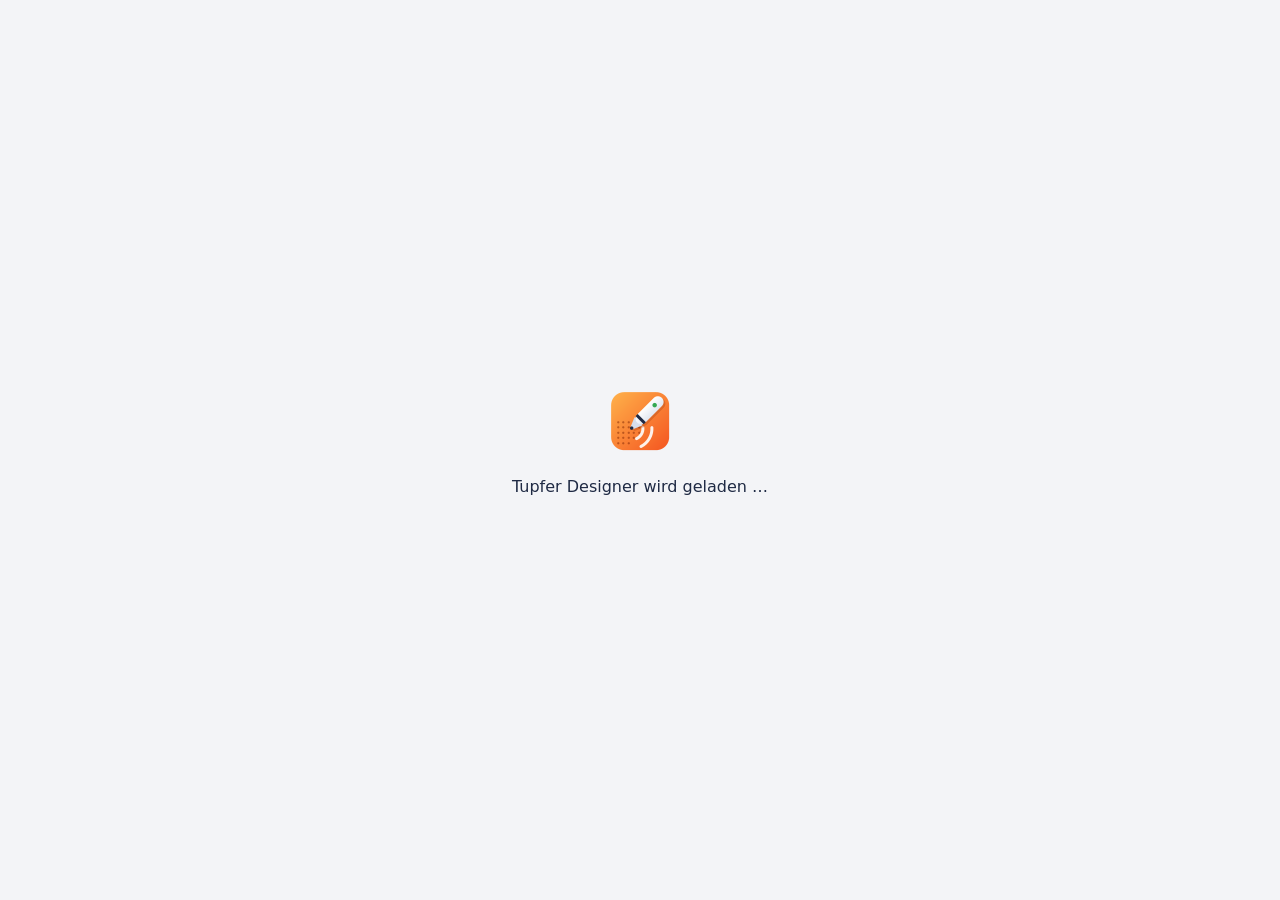
==== Tupfer.Designer.Browser/wwwroot/index.html @ 7d1cb362 "Umbenennung in Tupfer Designer (1.11.0) - Ordner, Projekte, Lösung und Namespaces: TipToy.Designer →" ====
<!DOCTYPE html>
<html lang="de">
<head>
  <meta charset="utf-8" />
  <!-- Kein Zoomen durch den Browser: die App zoomt selbst (zwei Finger); Firefox zoomt sonst teils heraus -->
  <meta name="viewport" content="width=device-width, initial-scale=1, minimum-scale=1, maximum-scale=1, user-scalable=no" />
  <title>Tupfer Designer</title>
  <link rel="icon" type="image/png" href="favicon.png" />
  <link rel="modulepreload" href="./main.js" />
  <link rel="stylesheet" href="./app.css" />
</head>
<body>
  <div id="out">
    <div id="loading">
      <img src="favicon.png" alt="" width="64" height="64" />
      <p>Tupfer Designer wird geladen …</p>
    </div>
  </div>
  <script type="module" src="./main.js"></script>
</body>
</html>
---- Tupfer.Designer.Browser/wwwroot/app.css ----
html, body {
  margin: 0;
  padding: 0;
  width: 100%;
  height: 100%;
  overflow: hidden;
  background: #F3F4F7;
  font-family: system-ui, sans-serif;
  color: #1F2A44;
}

#out {
  width: 100%;
  height: 100%;
}

#loading {
  display: flex;
  flex-direction: column;
  align-items: center;
  justify-content: center;
  height: 100%;
  gap: 8px;
}
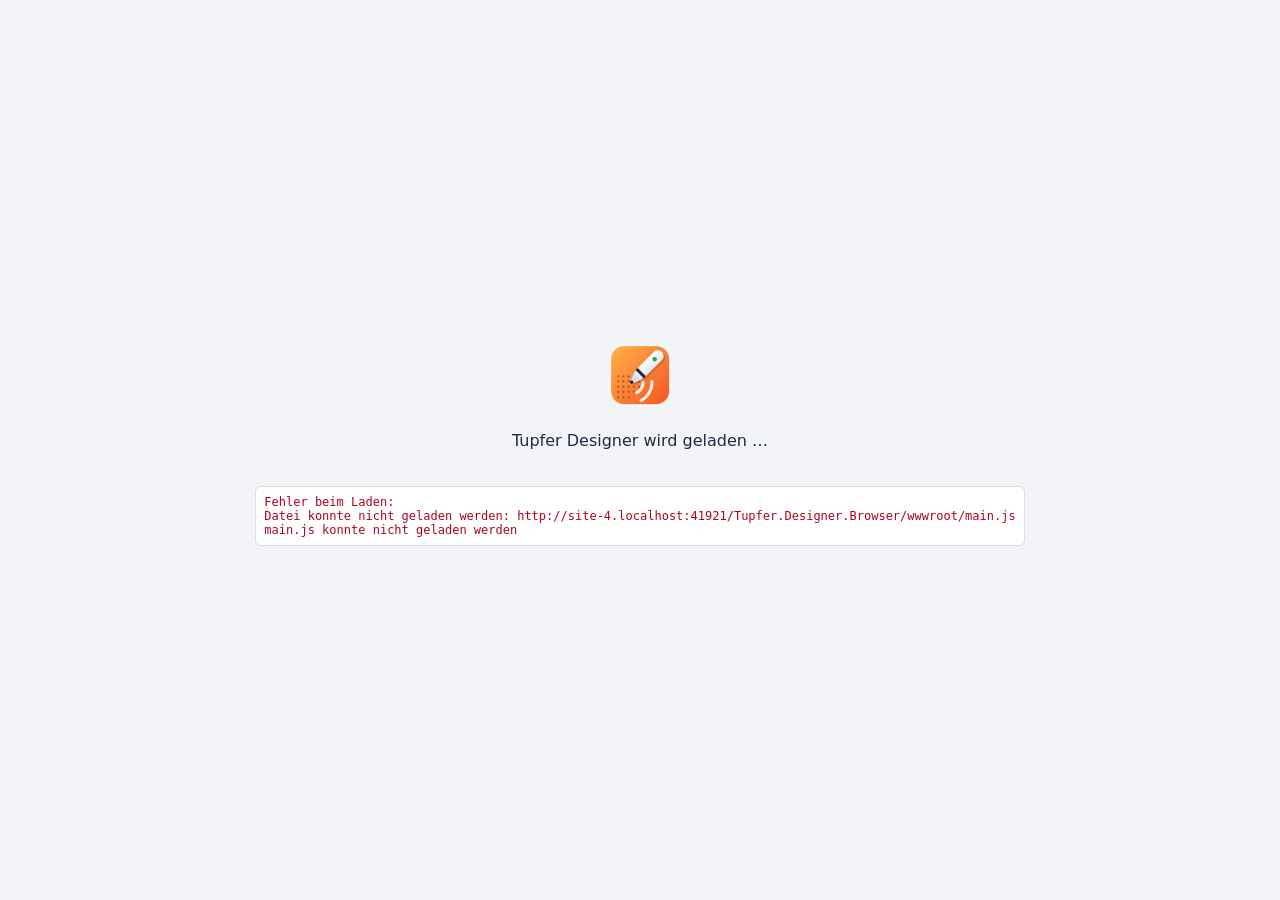
==== commit cd1ccf63: "Web-Version: Startfehler auf der Ladeseite anzeigen Bleibt die Seite bei „wird geladen …“ hängen, sa" ====
--- a/Tupfer.Designer.Browser/wwwroot/index.html
+++ b/Tupfer.Designer.Browser/wwwroot/index.html
@@ -4,7 +4,15 @@
   <meta charset="utf-8" />
   <!-- Kein Zoomen durch den Browser: die App zoomt selbst (zwei Finger); Firefox zoomt sonst teils heraus -->
   <meta name="viewport" content="width=device-width, initial-scale=1, minimum-scale=1, maximum-scale=1, user-scalable=no" />
-  <title>Tupfer Designer</title>
+  <title>Tupfer Designer – eigene tiptoi-Seiten gestalten</title>
+  <meta name="description" content="Kostenloser Editor für eigene tiptoi-Seiten: Bilder und Texte gestalten, OID-Codes drucken, Sprachausgabe und Spiele programmieren, GME-Datei für den Stift bauen – im Browser oder als App für Windows, Linux und macOS." />
+  <meta name="keywords" content="tiptoi, tiptoi selber machen, eigene tiptoi Bücher, tiptoi erstellen, GME, OID-Codes, tttool, Ravensburger, Lernspiele, Kinder" />
+  <meta property="og:type" content="website" />
+  <meta property="og:title" content="Tupfer Designer – eigene tiptoi-Seiten gestalten" />
+  <meta property="og:description" content="Kostenloser Editor für eigene tiptoi-Seiten: Bilder und Texte gestalten, OID-Codes drucken, Sprachausgabe und Spiele programmieren, GME-Datei für den Stift bauen – im Browser oder als App für Windows, Linux und macOS." />
+  <meta property="og:url" content="https://mannimanfred.github.io/Tupfer/" />
+  <meta property="og:image" content="https://mannimanfred.github.io/Tupfer/favicon.png" />
+  <link rel="canonical" href="https://mannimanfred.github.io/Tupfer/" />
   <link rel="icon" type="image/png" href="favicon.png" />
   <link rel="modulepreload" href="./main.js" />
   <link rel="stylesheet" href="./app.css" />
@@ -14,8 +22,47 @@
     <div id="loading">
       <img src="favicon.png" alt="" width="64" height="64" />
       <p>Tupfer Designer wird geladen …</p>
+      <p id="loading-slow" hidden>Das dauert ungewöhnlich lange. Hilft Neuladen nicht, bitte die Website-Daten
+        dieser Seite im Browser löschen.</p>
+      <pre id="loading-error" hidden></pre>
     </div>
   </div>
-  <script type="module" src="./main.js"></script>
+  <script>
+    // Fehler beim Start auf der Ladeseite anzeigen (auf dem Handy gibt es keine Konsole), solange die App
+    // noch nicht läuft. Meldungen der .NET-Laufzeit über console.error werden nur gesammelt (darunter auch
+    // harmlose, z. B. Rückfall auf Software-Darstellung) und erst bei einem Fehler oder langem Warten gezeigt.
+    (() => {
+      const messages = [];
+      const remember = text => {
+        messages.push(String(text));
+        if (messages.length > 8) messages.shift();
+      };
+      const show = title => {
+        if (window.tupferStarted || !document.getElementById('loading')) return;
+        const box = document.getElementById('loading-error');
+        box.textContent = title + '\n' + messages.join('\n');
+        box.hidden = false;
+      };
+      const consoleError = console.error;
+      console.error = (...args) => {
+        consoleError.apply(console, args);
+        remember(args.map(a => a?.message ?? a).join(' '));
+      };
+      const fail = text => {
+        remember(text);
+        show('Fehler beim Laden:');
+      };
+      window.addEventListener('error', e => fail(e.error?.message ?? e.message ?? `Datei konnte nicht geladen werden: ${e.target?.src ?? e.target?.href ?? '?'}`), true);
+      window.addEventListener('unhandledrejection', e => fail(e.reason?.message ?? e.reason));
+      window.tupferStartError = fail;
+      // Hängt der Start ohne Fehler, wenigstens darauf hinweisen (mit den bisherigen Meldungen)
+      setTimeout(() => {
+        if (window.tupferStarted) return;
+        document.getElementById('loading-slow').hidden = false;
+        if (messages.length > 0) show('Meldungen:');
+      }, 60000);
+    })();
+  </script>
+  <script type="module" src="./main.js" onerror="tupferStartError('main.js konnte nicht geladen werden')"></script>
 </body>
 </html>
--- a/Tupfer.Designer.Browser/wwwroot/app.css
+++ b/Tupfer.Designer.Browser/wwwroot/app.css
@@ -22,3 +22,23 @@
   height: 100%;
   gap: 8px;
 }
+
+#loading p {
+  max-width: 90vw;
+  text-align: center;
+}
+
+#loading-error {
+  max-width: 90vw;
+  max-height: 50vh;
+  overflow: auto;
+  white-space: pre-wrap;
+  word-break: break-word;
+  font-size: 12px;
+  color: #B00020;
+  background: #FFF;
+  border: 1px solid #E0E0E0;
+  border-radius: 6px;
+  padding: 8px;
+  user-select: text;
+}
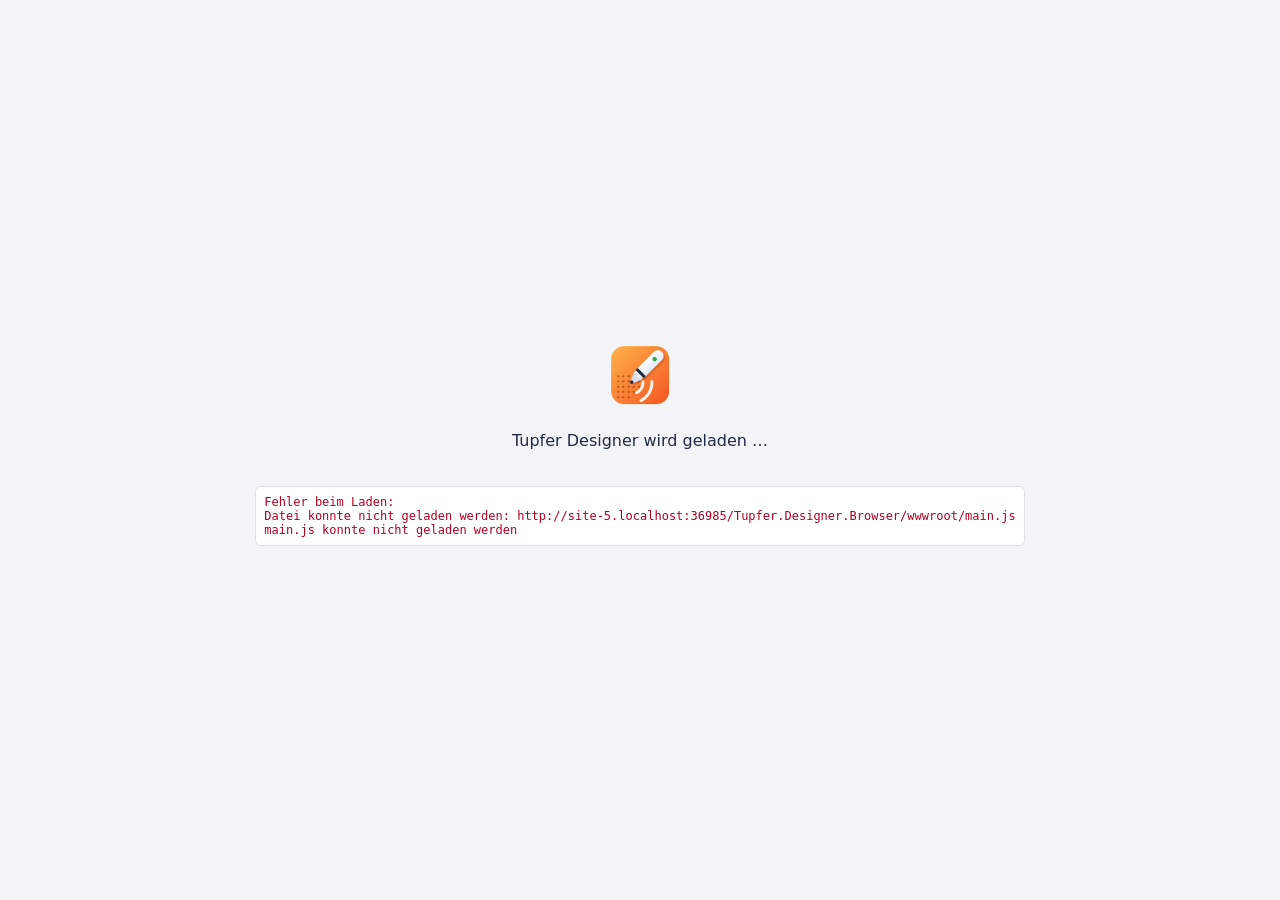
==== commit 89619bed: "Web-Version startete nicht: SkiaSharp fehlte in dotnet.native.wasm Der GitHub-Runner hat inzwischen " ====
--- a/Tupfer.Designer.Browser/wwwroot/index.html
+++ b/Tupfer.Designer.Browser/wwwroot/index.html
@@ -35,7 +35,7 @@
       const messages = [];
       const remember = text => {
         messages.push(String(text));
-        if (messages.length > 8) messages.shift();
+        if (messages.length > 30) messages.shift();
       };
       const show = title => {
         if (window.tupferStarted || !document.getElementById('loading')) return;
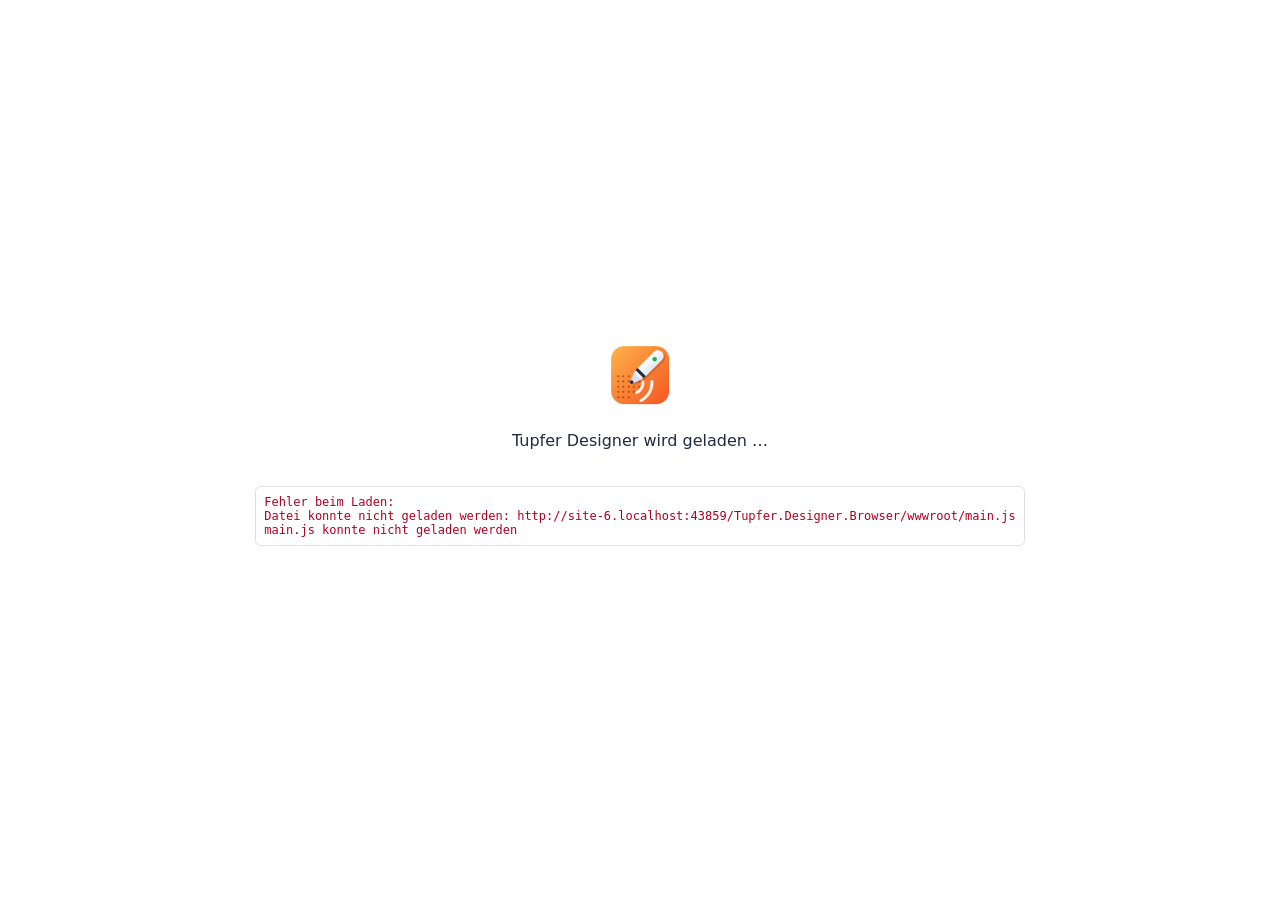
==== commit 97850947: "Dunkelmodus: Darstellung wie System, hell oder dunkel - Datei → Darstellung: „Wie System“ (Standard," ====
--- a/Tupfer.Designer.Browser/wwwroot/index.html
+++ b/Tupfer.Designer.Browser/wwwroot/index.html
@@ -16,6 +16,22 @@
   <link rel="icon" type="image/png" href="favicon.png" />
   <link rel="modulepreload" href="./main.js" />
   <link rel="stylesheet" href="./app.css" />
+  <script>
+    // Lade-Bildschirm gleich in der gewählten Darstellung (Einstellung des Designers, sonst ?darstellung=…
+    // aus Nextcloud, sonst prefers-color-scheme per CSS)
+    (() => {
+      let theme;
+      try {
+        theme = JSON.parse(localStorage.getItem('tupfer-einstellungen') || '{}').Theme;
+      } catch { }
+      if (theme !== 'Light' && theme !== 'Dark') {
+        const query = new URLSearchParams(location.search).get('darstellung');
+        theme = query === 'dunkel' ? 'Dark' : query === 'hell' ? 'Light' : undefined;
+      }
+      if (theme)
+        document.documentElement.dataset.theme = theme === 'Dark' ? 'dark' : 'light';
+    })();
+  </script>
 </head>
 <body>
   <div id="out">
--- a/Tupfer.Designer.Browser/wwwroot/app.css
+++ b/Tupfer.Designer.Browser/wwwroot/app.css
@@ -1,12 +1,45 @@
+:root {
+  color-scheme: light dark;
+  --background: var(--background);
+  --text: #1F2A44;
+  --error: #B00020;
+  --box: #FFF;
+  --box-border: #E0E0E0;
+}
+
+/* Dunkel wie die App (App.axaml): nach Systemeinstellung oder fest gewählt (data-theme, siehe index.html) */
+:root[data-theme="dark"] {
+  color-scheme: dark;
+  --background: #16181D;
+  --text: #E6E8EE;
+  --error: #EF7A7A;
+  --box: #22252C;
+  --box-border: #353943;
+}
+
+:root[data-theme="light"] {
+  color-scheme: light;
+}
+
+@media (prefers-color-scheme: dark) {
+  :root:not([data-theme="light"]) {
+    --background: #16181D;
+    --text: #E6E8EE;
+    --error: #EF7A7A;
+    --box: #22252C;
+    --box-border: #353943;
+  }
+}
+
 html, body {
   margin: 0;
   padding: 0;
   width: 100%;
   height: 100%;
   overflow: hidden;
-  background: #F3F4F7;
+  background: var(--background);
   font-family: system-ui, sans-serif;
-  color: #1F2A44;
+  color: var(--text);
 }
 
 #out {
@@ -35,9 +68,9 @@
   white-space: pre-wrap;
   word-break: break-word;
   font-size: 12px;
-  color: #B00020;
-  background: #FFF;
-  border: 1px solid #E0E0E0;
+  color: var(--error);
+  background: var(--box);
+  border: 1px solid var(--box-border);
   border-radius: 6px;
   padding: 8px;
   user-select: text;
